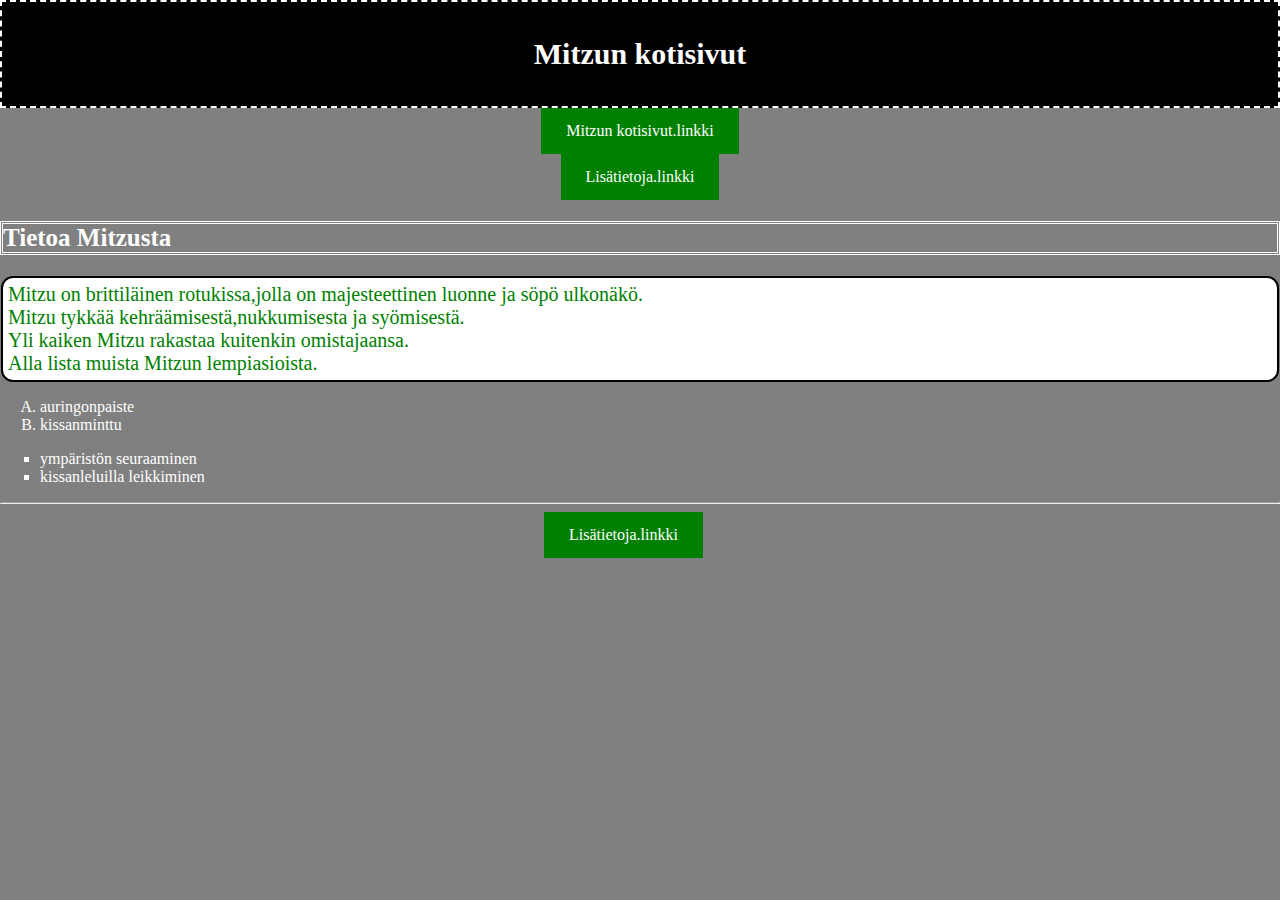
==== index.html @ 1576a48e "Update index.html" ====
<!DOCTYPE html>
<html lang="fi">
    <head>
    <meta charset="utf-8"/>
    <meta name="viewport" content="width=device-width, initial-scale=1">    
    <title>mitzuliiniwebpage</title>
    <link rel="stylesheet" href="style.css">
    <style>
    * {
      boz-sizing: border-box;
        }
     body {
         margin: 0;
        }
        .header {
          text-align: center;
          padding: 15px;
        }   
        
        .nav {
        text-align: center;
        margin: 0;
        padding: 0;
        }
        nav.li {
        display: inline; 
        font-size: 20px;
        padding: 20px;
        }
        
         a:link, a:visited {
            background-color: green;
            color: white;
            padding: 14px 25px;
            text-align: center;
            text-decoration: none;
            display: inline-block;
        }     
          
        .center  {   
            width: 15%; 
            margin: auto;
        }
        a:hover, a:active {
            background-color: green;
            color: white;
        }
        
    </style>    
    </head>
    <body> 
    <div class="header" >   
    <h1>Mitzun kotisivut</h1>
    </div>
    
    <ul class="nav">
        <li><a href="#Mitzun kotisivut">Mitzun kotisivut.linkki</a></li>
        <li><a href="#lisätietoja">Lisätietoja.linkki</a></li>
        </ul>
    
        <h2>Tietoa Mitzusta</h2> 
        
      <p>Mitzu on brittiläinen rotukissa,jolla on majesteettinen luonne ja söpö ulkonäkö.<br>Mitzu tykkää kehräämisestä,nukkumisesta ja syömisestä.<br>Yli kaiken Mitzu rakastaa kuitenkin omistajaansa.
        <br>Alla lista muista Mitzun lempiasioista.</p> 
        <ol>
     <li>auringonpaiste</li>
     <li>kissanminttu</li>
       </ol>
        
        <ul>
        <li>ympäristön seuraaminen</li>
        <li>kissanleluilla leikkiminen</li>
      </ul>
        
        <hr>
        
        <div class="center">
        <a href="https://Mitzuliini5.github.io/second.html">Lisätietoja.linkki</a>  
        </div>
        
 </body>
</html>
---- style.css ----
body {
background-color: grey;
color: white;
}

p  {
 background-color: white;
}

.header {
 background-color:black;
 color: white;
 font-size: 30px;
 font-align: center;
 border-style: dashed;
 border-width: 2px;
 border.color: white;
}

h1 {
color: white;
font-size: 30px;
 text-align: center; 
}

h2 {
 color: white;
 font-size: 25px;
 border-style: double;
}
 
p {
color: green;
font-size: 20px;
}

p {
 border: 2px solid black;
 border-radius: 12px;
 padding: 5px;
 margin: 1px;
}

ol {
list-style-type: upper-latin;
color: white;
}


ul {
list-style-type: square;
color: white;
}
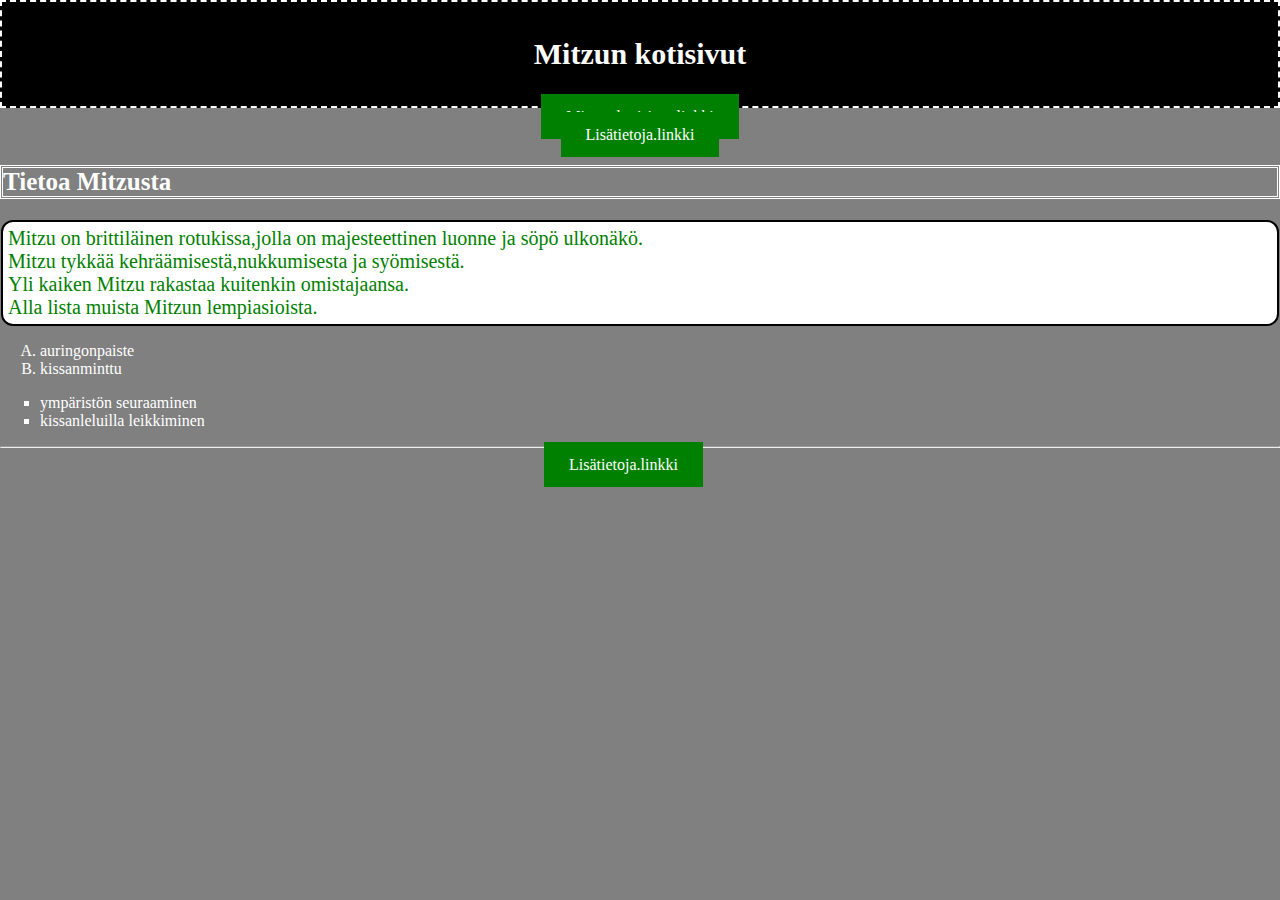
==== commit af35f53f: "Update index.html" ====
--- a/index.html
+++ b/index.html
@@ -34,7 +34,7 @@
             padding: 14px 25px;
             text-align: center;
             text-decoration: none;
-            display: inline-block;
+            display: inline;
         }     
           
         .center  {   
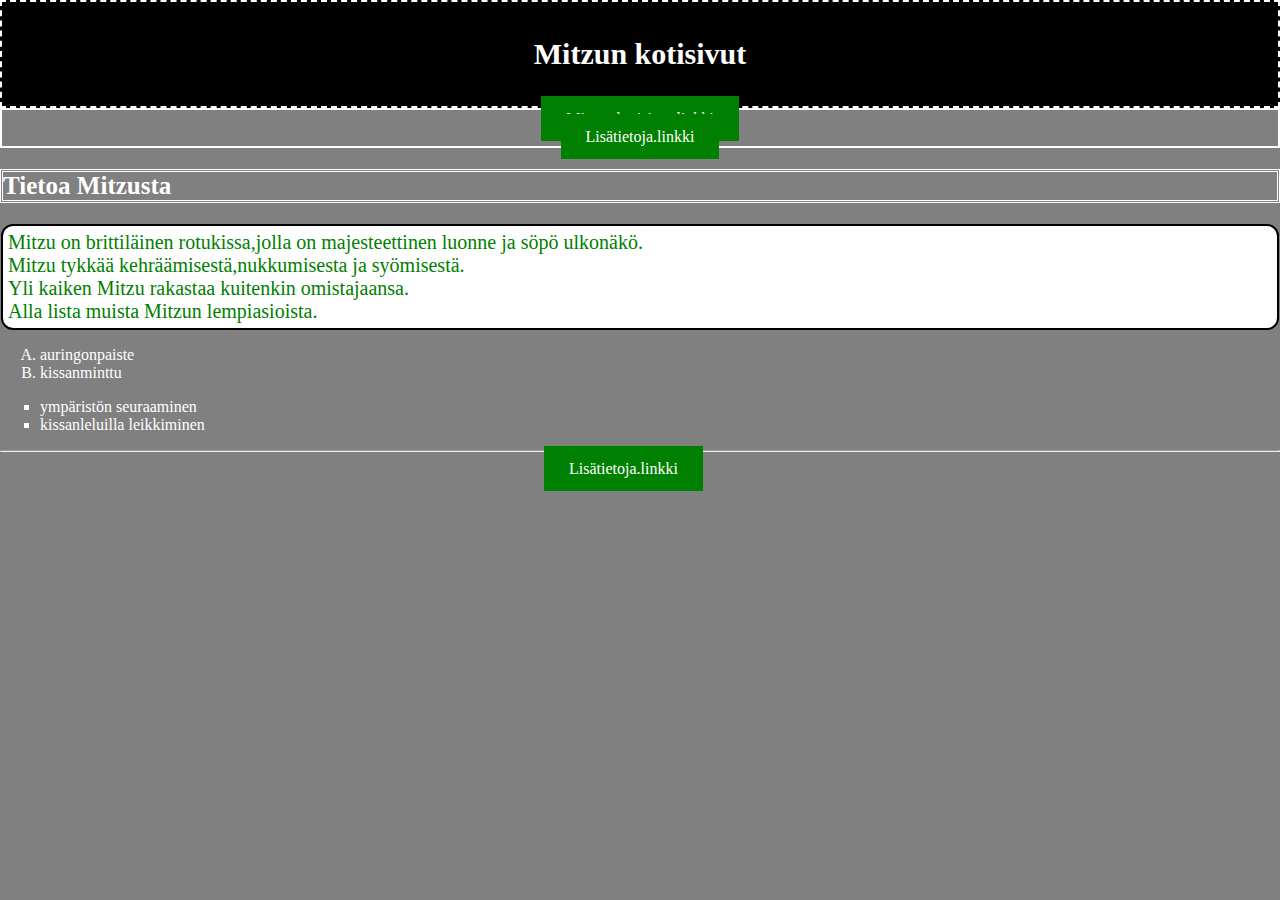
==== commit 463a7974: "Update index.html" ====
--- a/index.html
+++ b/index.html
@@ -22,7 +22,8 @@
         margin: 0;
         padding: 0;
         }
-        nav.li {
+        
+        .li {
         display: inline; 
         font-size: 20px;
         padding: 20px;
--- a/style.css
+++ b/style.css
@@ -21,6 +21,12 @@
 color: white;
 font-size: 30px;
  text-align: center; 
+}
+.nav {
+ background-color:grey;
+ border-style: solid;
+ border-width: 2px;
+ border-color:white;
 }
 
 h2 {
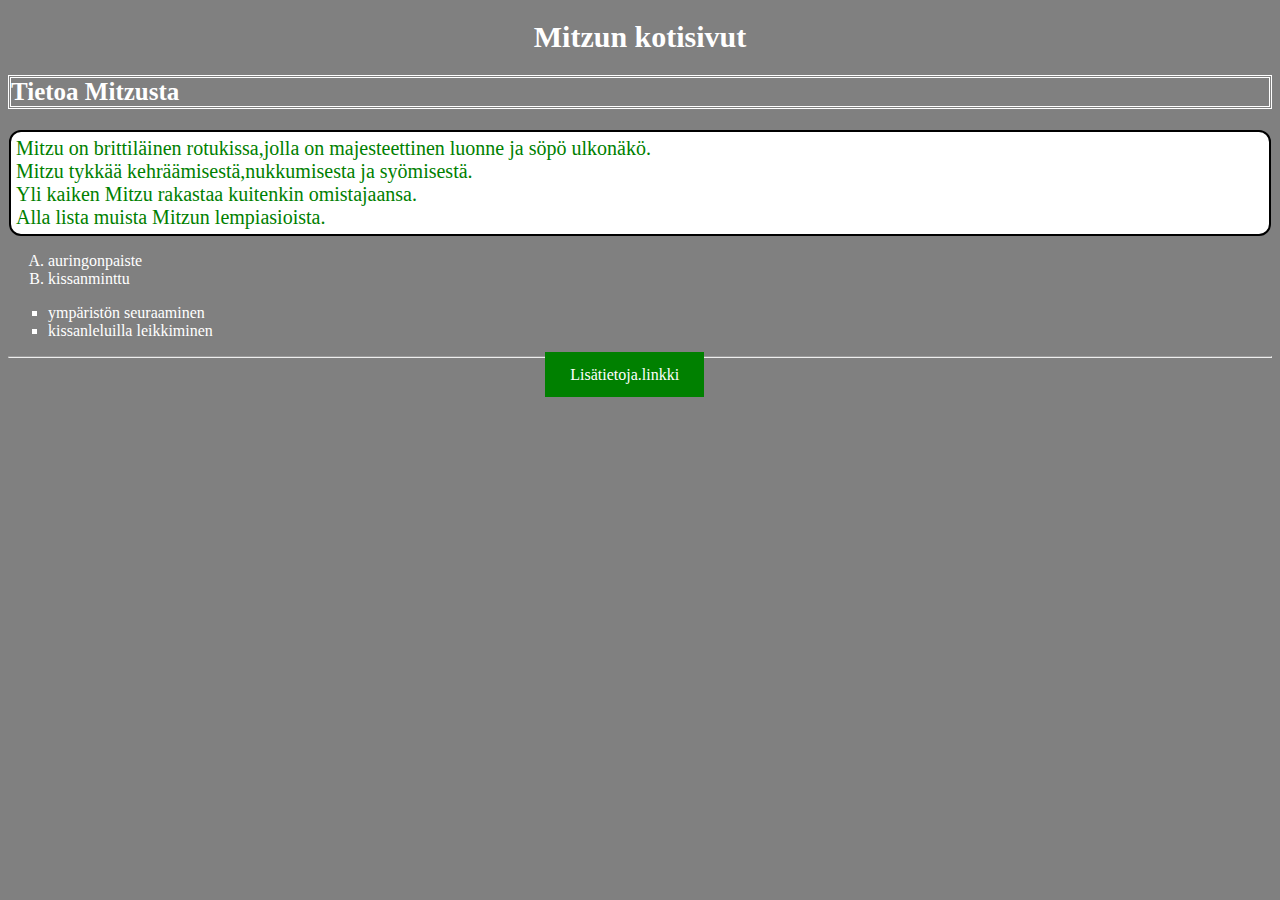
==== commit 63f87cff: "Update index.html" ====
--- a/index.html
+++ b/index.html
@@ -1,41 +1,17 @@
 <!DOCTYPE html>
 <html lang="fi">
     <head>
-    <meta charset="utf-8"/>
-    <meta name="viewport" content="width=device-width, initial-scale=1">    
+    <meta charset="utf-8"/>  
     <title>mitzuliiniwebpage</title>
     <link rel="stylesheet" href="style.css">
     <style>
-    * {
-      boz-sizing: border-box;
-        }
-     body {
-         margin: 0;
-        }
-        .header {
-          text-align: center;
-          padding: 15px;
-        }   
-        
-        .nav {
-        text-align: center;
-        margin: 0;
-        padding: 0;
-        }
-        
-        .li {
-        display: inline; 
-        font-size: 20px;
-        padding: 20px;
-        }
-        
          a:link, a:visited {
             background-color: green;
             color: white;
             padding: 14px 25px;
             text-align: center;
             text-decoration: none;
-            display: inline;
+            display: inline_block;
         }     
           
         .center  {   
@@ -49,15 +25,9 @@
         
     </style>    
     </head>
-    <body> 
-    <div class="header" >   
+    <body>
     <h1>Mitzun kotisivut</h1>
-    </div>
-    
-    <ul class="nav">
-        <li><a href="#Mitzun kotisivut">Mitzun kotisivut.linkki</a></li>
-        <li><a href="#lisätietoja">Lisätietoja.linkki</a></li>
-        </ul>
+        </div>
     
         <h2>Tietoa Mitzusta</h2> 
         
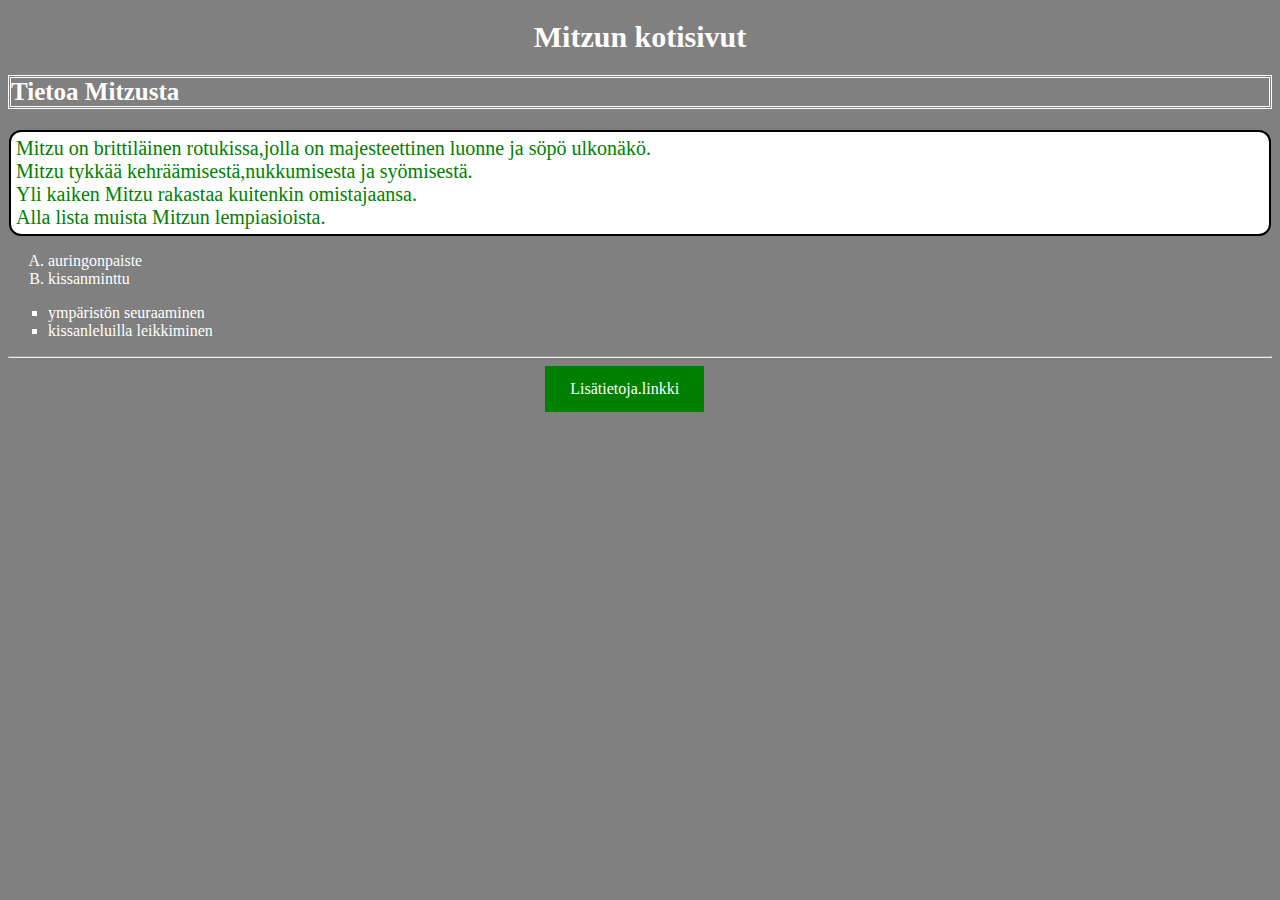
==== commit 03a3e5a2: "Update index.html" ====
--- a/index.html
+++ b/index.html
@@ -11,7 +11,7 @@
             padding: 14px 25px;
             text-align: center;
             text-decoration: none;
-            display: inline_block;
+            display: inline-block;
         }     
           
         .center  {   
